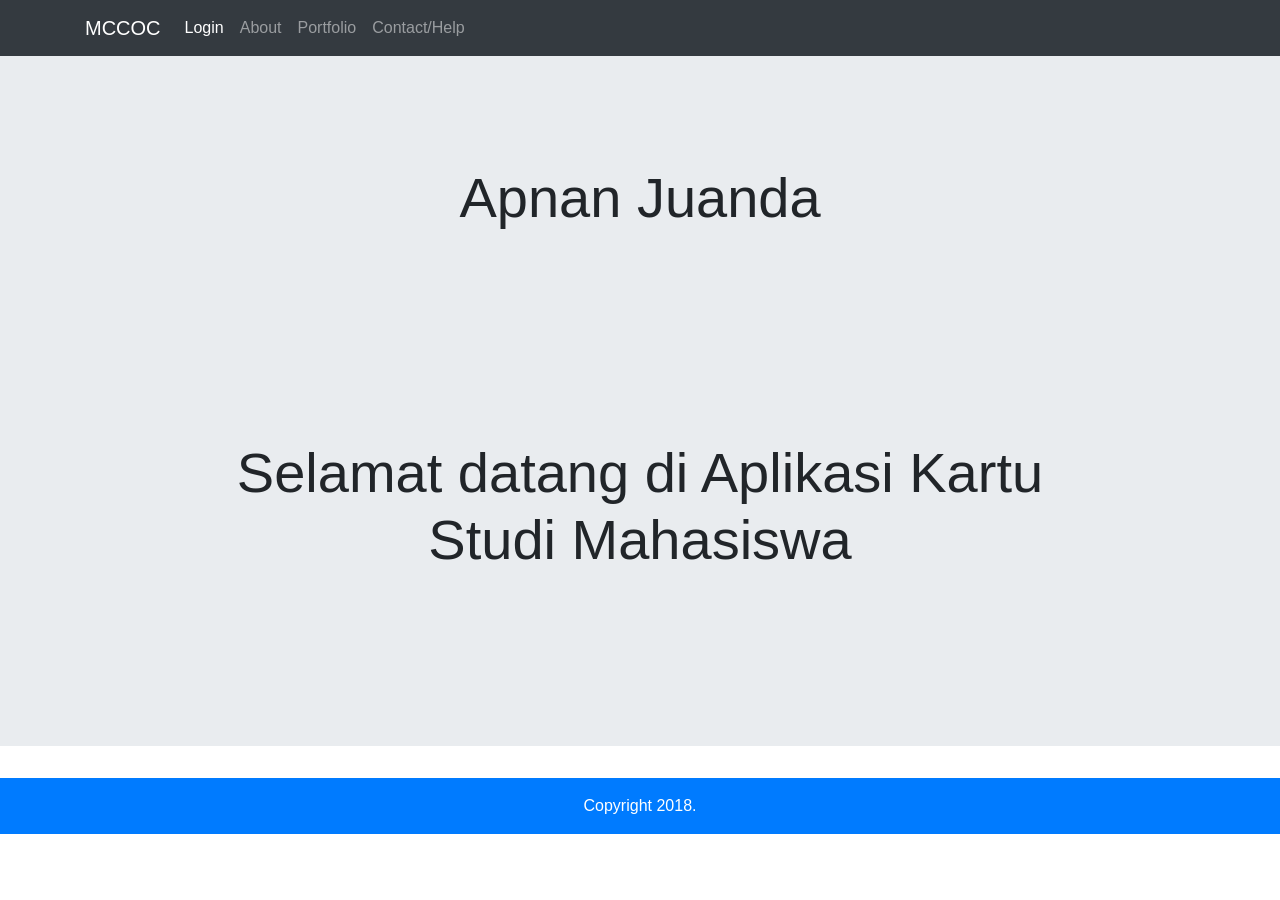
==== crudBootstrap/crudBootstrap/src/main/resources/templates/index.html @ 62fbe04e "SpringBoot & Bootstrap exercise" ====
<!DOCTYPE html>
<!--
To change this license header, choose License Headers in Project Properties.
To change this template file, choose Tools | Templates
and open the template in the editor.
-->
<html>
    <head>
        <title>Exercise Bootstrap</title>
        <meta charset="UTF-8">
        <meta name="viewport" content="width=device-width, initial-scale=1.0">
        <!-- eksternal css-->
        <link href="style.css" rel="stylesheet" type="text/css">
        
        <!-- CSS only -->
        <link rel="stylesheet" href="https://stackpath.bootstrapcdn.com/bootstrap/4.5.0/css/bootstrap.min.css" integrity="sha384-9aIt2nRpC12Uk9gS9baDl411NQApFmC26EwAOH8WgZl5MYYxFfc+NcPb1dKGj7Sk" crossorigin="anonymous">
    </head>
    <body>
        <div class="container" align="center">
            <!-- start of header-->
            <div class="container">
                <nav class="navbar navbar-expand-lg fixed-top navbar-dark bg-dark">
                       <div class="container">
                       <a class="navbar-brand" href="#">MCCOC</a>
                       <button class="navbar-toggler" type="button" data-toggle="collapse" data-target="#navbarNavAltMarkup" aria-controls="navbarNavAltMarkup" aria-expanded="false" aria-label="Toggle navigation">
                         <span class="navbar-toggler-icon"></span>
                       </button>
                       <div class="collapse navbar-collapse" id="navbarNavAltMarkup">
                         <div class="navbar-nav">
                           <a class="nav-item nav-link active" th:href="@{'/ksm/'}">Login<span class="sr-only">(current)</span></a>
                           <a class="nav-item nav-link" href="#test">About</a>
                           <a class="nav-item nav-link" href="#idport">Portfolio</a>
                           <a class="nav-item nav-link" href="#">Contact/Help</a>
                         </div>
                       </div>
                       </div>
               </nav>
            </div>    
            <!-- end of header-->
           
        </div>
        
        <!-- start of welcome-->
        <div class="jumbotron jumbotron-fluid" >
                <div class="container text-center">
                  <h1 class="display-4" style="padding: 100px">Apnan Juanda</h1>
                  <h1 class="display-4" style="padding: 100px">Selamat datang di Aplikasi Kartu Studi Mahasiswa</h1>
                </div>
        </div>
        <!-- end of welcome-->
        
        
        <footer class="bg-primary text-white">
            <div class="container">
              <div class="row text-center">
                <div class="col pt-3">
                  <p>Copyright 2018.</p>
                </div>
              </div>
            </div>
        </footer>
        
       
        
        
        
        
        
        
        
        
        
        
        
        
        <!-- JS, Popper.js, and jQuery -->
        <script src="https://code.jquery.com/jquery-3.5.1.slim.min.js" integrity="sha384-DfXdz2htPH0lsSSs5nCTpuj/zy4C+OGpamoFVy38MVBnE+IbbVYUew+OrCXaRkfj" crossorigin="anonymous"></script>
        <script src="https://cdn.jsdelivr.net/npm/popper.js@1.16.0/dist/umd/popper.min.js" integrity="sha384-Q6E9RHvbIyZFJoft+2mJbHaEWldlvI9IOYy5n3zV9zzTtmI3UksdQRVvoxMfooAo" crossorigin="anonymous"></script>
        <script src="https://stackpath.bootstrapcdn.com/bootstrap/4.5.0/js/bootstrap.min.js" integrity="sha384-OgVRvuATP1z7JjHLkuOU7Xw704+h835Lr+6QL9UvYjZE3Ipu6Tp75j7Bh/kR0JKI" crossorigin="anonymous"></script>
    </body>
</html>
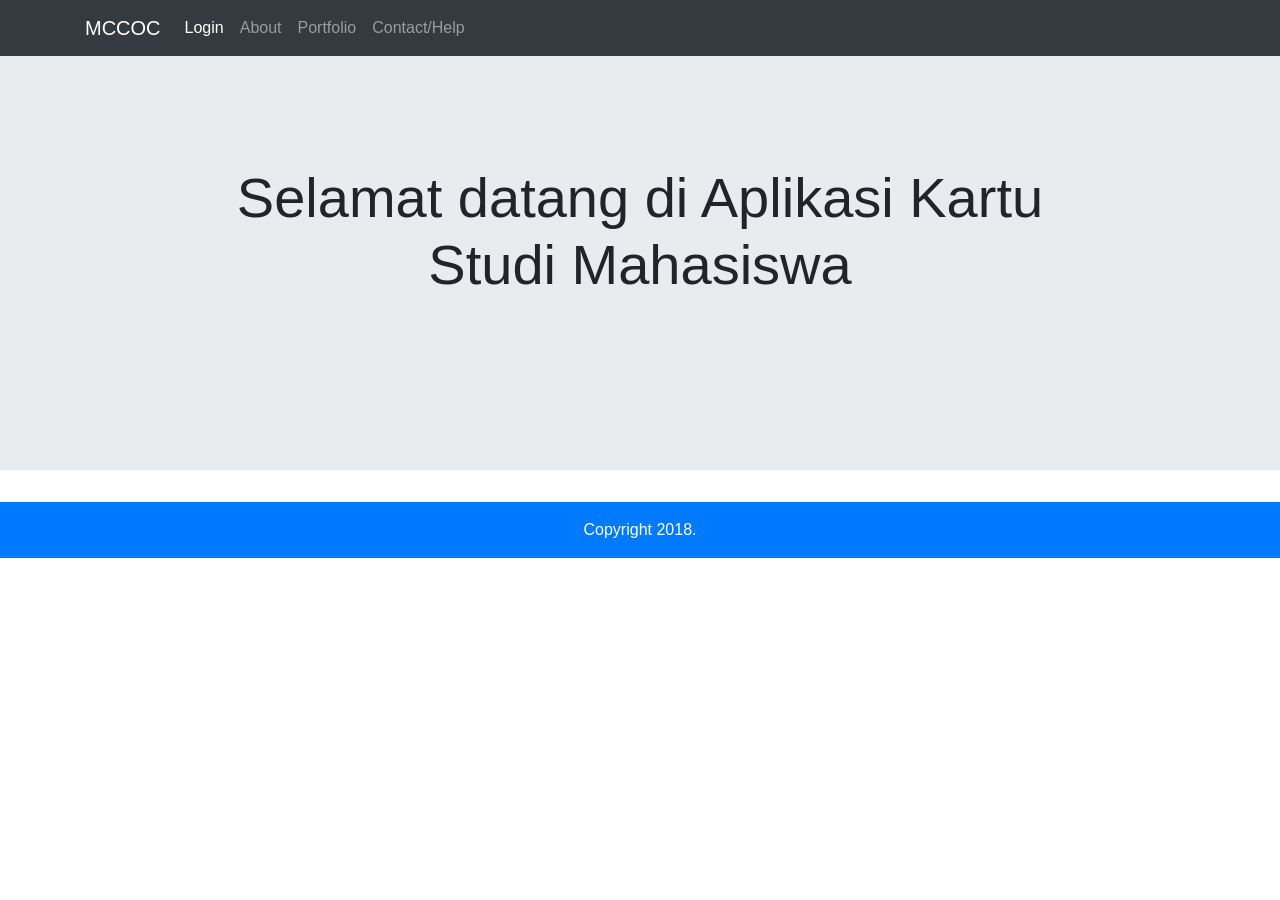
==== commit adc945ab: "update file index.html" ====
--- a/crudBootstrap/crudBootstrap/src/main/resources/templates/index.html
+++ b/crudBootstrap/crudBootstrap/src/main/resources/templates/index.html
@@ -27,7 +27,7 @@
                        </button>
                        <div class="collapse navbar-collapse" id="navbarNavAltMarkup">
                          <div class="navbar-nav">
-                           <a class="nav-item nav-link active" th:href="@{'/ksm/'}">Login<span class="sr-only">(current)</span></a>
+                           <a class="nav-item nav-link active" th:href="@{'/login/'}">Login<span class="sr-only">(current)</span></a>
                            <a class="nav-item nav-link" href="#test">About</a>
                            <a class="nav-item nav-link" href="#idport">Portfolio</a>
                            <a class="nav-item nav-link" href="#">Contact/Help</a>
@@ -43,7 +43,7 @@
         <!-- start of welcome-->
         <div class="jumbotron jumbotron-fluid" >
                 <div class="container text-center">
-                  <h1 class="display-4" style="padding: 100px">Apnan Juanda</h1>
+<!--                  <h1 class="display-4" style="padding: 100px">Apnan Juanda</h1>-->
                   <h1 class="display-4" style="padding: 100px">Selamat datang di Aplikasi Kartu Studi Mahasiswa</h1>
                 </div>
         </div>
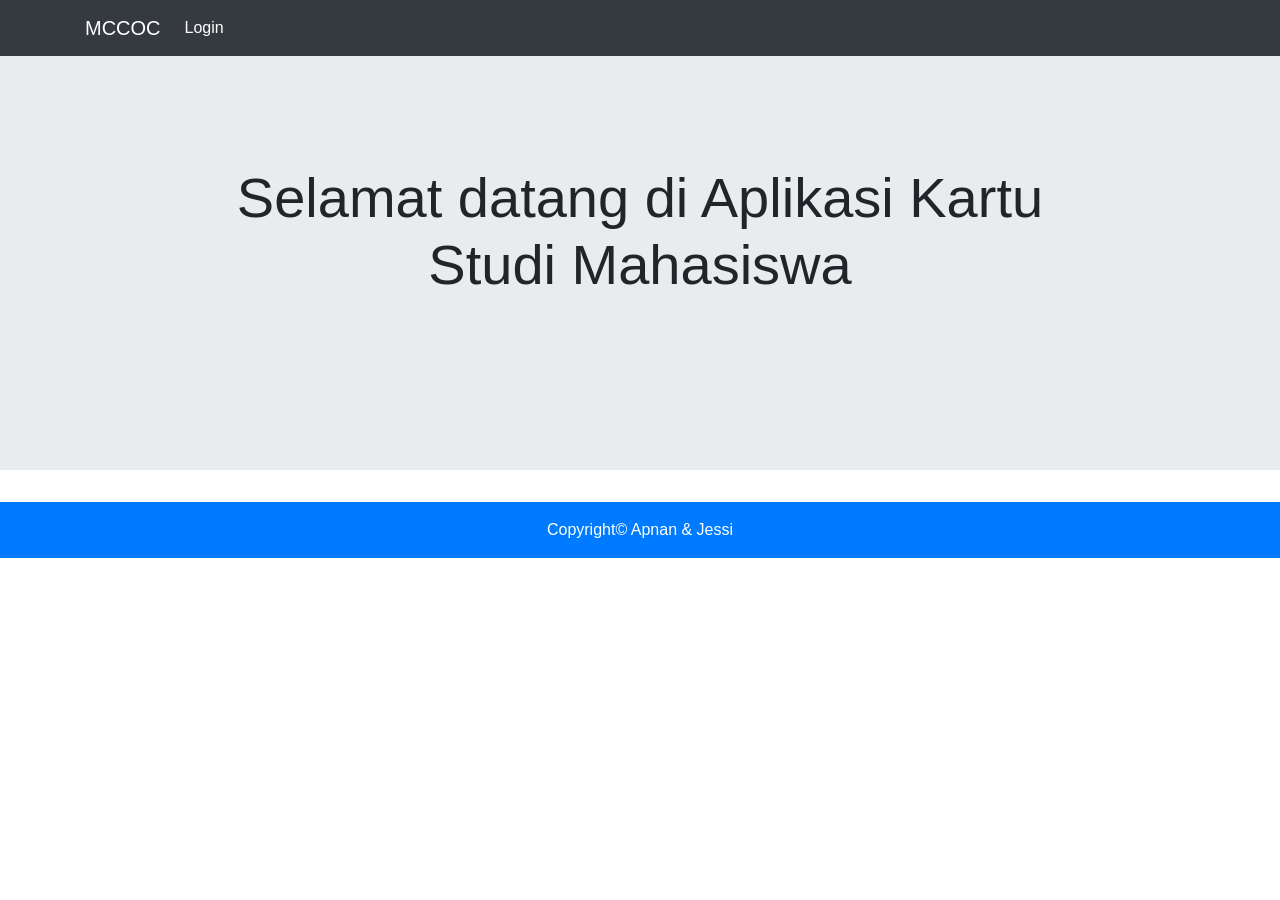
==== commit 4c61871e: "backend function oke login dengan nim&pass dari db agar bisa masuk ke laman ksm student (CRUD db KSM" ====
--- a/crudBootstrap/crudBootstrap/src/main/resources/templates/index.html
+++ b/crudBootstrap/crudBootstrap/src/main/resources/templates/index.html
@@ -21,16 +21,13 @@
             <div class="container">
                 <nav class="navbar navbar-expand-lg fixed-top navbar-dark bg-dark">
                        <div class="container">
-                       <a class="navbar-brand" href="#">MCCOC</a>
+                       <a class="navbar-brand">MCCOC</a>
                        <button class="navbar-toggler" type="button" data-toggle="collapse" data-target="#navbarNavAltMarkup" aria-controls="navbarNavAltMarkup" aria-expanded="false" aria-label="Toggle navigation">
                          <span class="navbar-toggler-icon"></span>
                        </button>
                        <div class="collapse navbar-collapse" id="navbarNavAltMarkup">
                          <div class="navbar-nav">
                            <a class="nav-item nav-link active" th:href="@{'/login/'}">Login<span class="sr-only">(current)</span></a>
-                           <a class="nav-item nav-link" href="#test">About</a>
-                           <a class="nav-item nav-link" href="#idport">Portfolio</a>
-                           <a class="nav-item nav-link" href="#">Contact/Help</a>
                          </div>
                        </div>
                        </div>
@@ -43,7 +40,6 @@
         <!-- start of welcome-->
         <div class="jumbotron jumbotron-fluid" >
                 <div class="container text-center">
-<!--                  <h1 class="display-4" style="padding: 100px">Apnan Juanda</h1>-->
                   <h1 class="display-4" style="padding: 100px">Selamat datang di Aplikasi Kartu Studi Mahasiswa</h1>
                 </div>
         </div>
@@ -54,7 +50,7 @@
             <div class="container">
               <div class="row text-center">
                 <div class="col pt-3">
-                  <p>Copyright 2018.</p>
+                 <p>Copyright© Apnan & Jessi</p>
                 </div>
               </div>
             </div>
